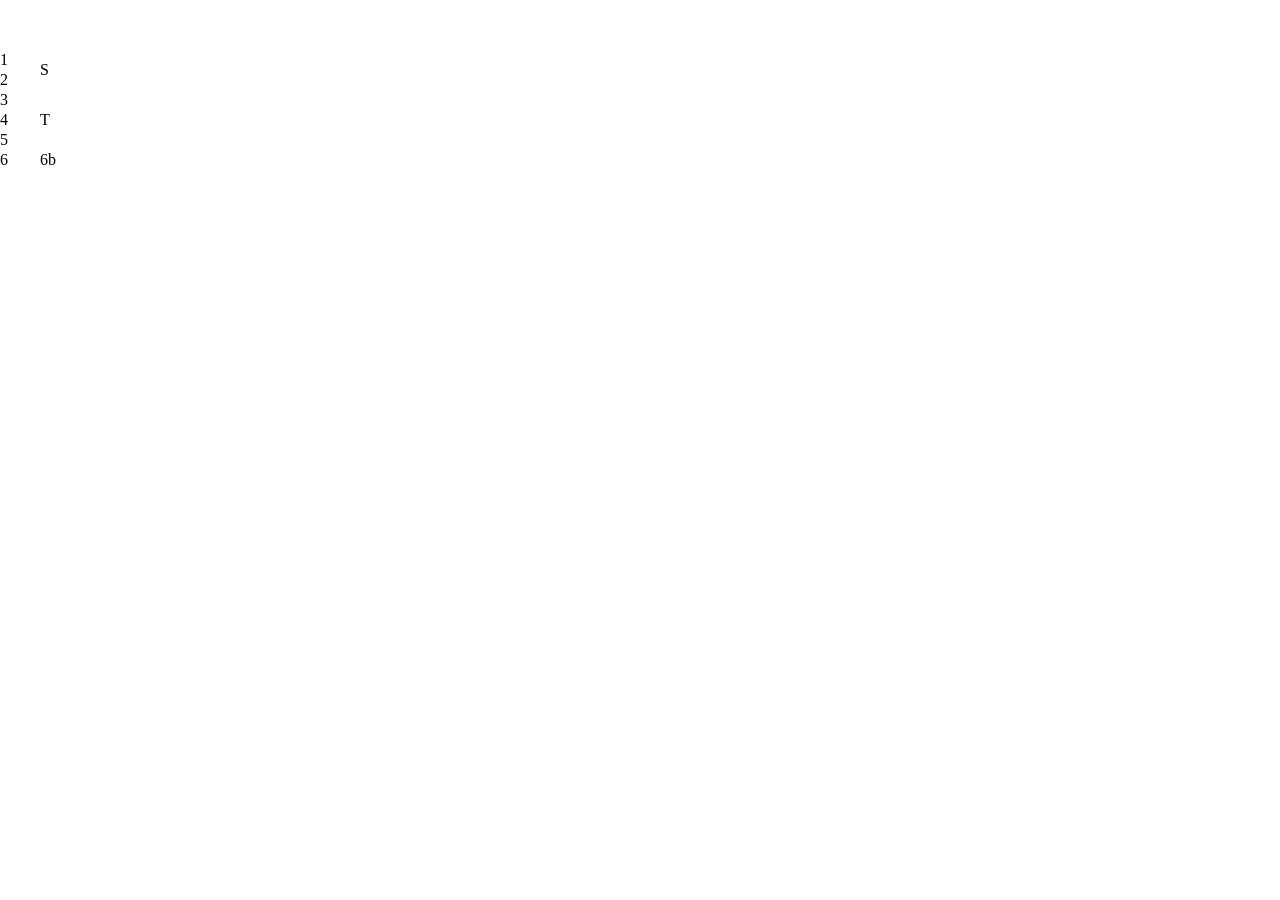
==== crates/fulgur/tests/fragmentation_corpus/rowspan.html @ 44ba0139 "test(blitz): a fragmentation corpus compared by geometry text `crates/fulgur/tests/fragmentation_cor" ====
<!-- page: 200 100 -->
<!doctype html>
<html><head><style>
  html, body { margin: 0; padding: 0; }
  table { margin: 0; border-spacing: 0; width: 120px; }
  td { box-sizing: border-box; height: 20px; padding: 0; }
</style></head><body>
  <div style="height: 50px"></div>
  <table id="t"><tbody>
    <tr><td id="r1a">1</td><td id="span" rowspan="2">S</td></tr>
    <tr><td id="r2a">2</td></tr>
    <tr><td id="r3a">3</td><td id="span2" rowspan="3">T</td></tr>
    <tr><td id="r4a">4</td></tr>
    <tr><td id="r5a">5</td></tr>
    <tr><td id="r6a">6</td><td>6b</td></tr>
  </tbody></table>
  <div id="after" style="height: 20px"></div>
</body></html>
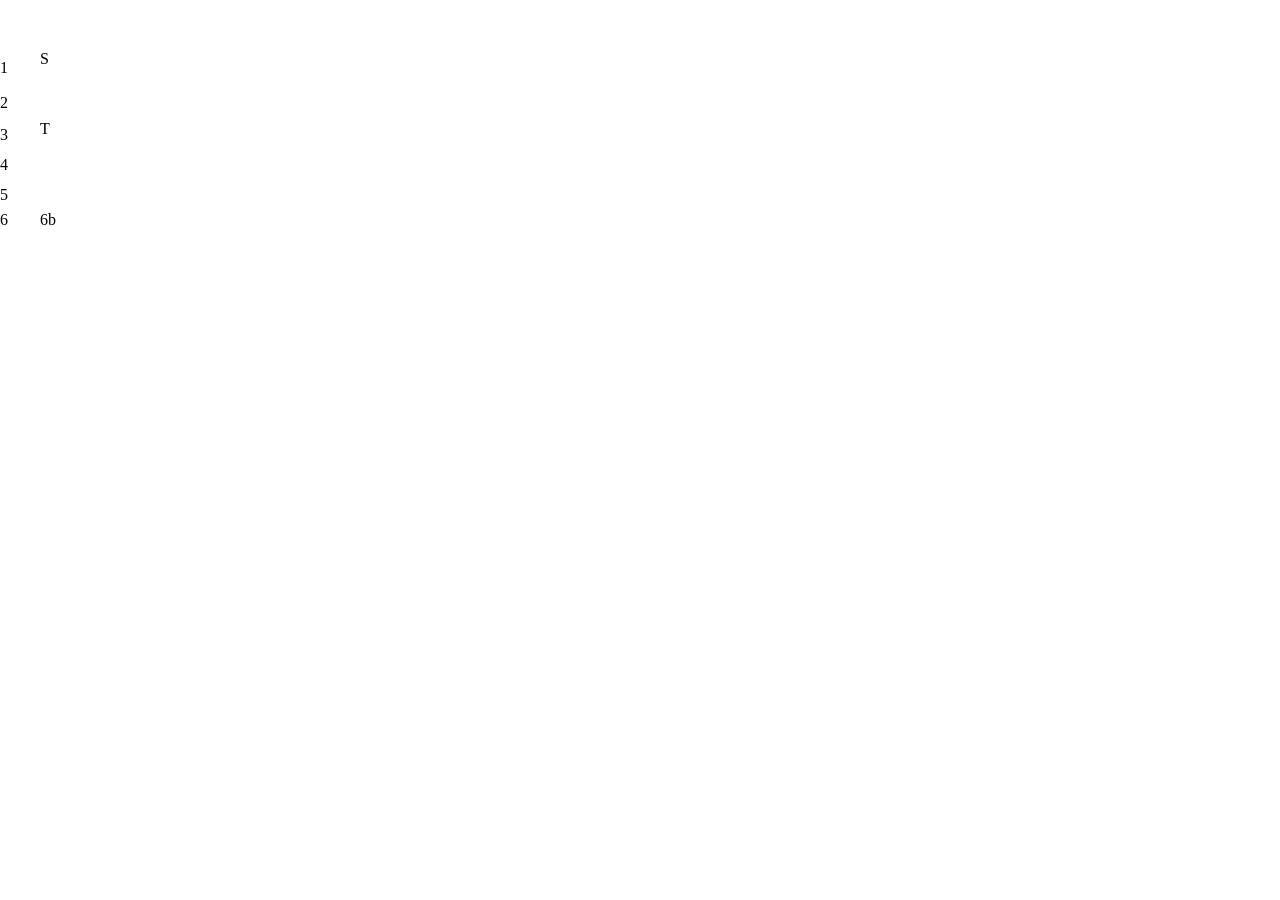
==== commit 6c0548ca: "test(blitz): geometry text in fragment order, and more opening boxes `geometry_text` now writes a no" ====
--- a/crates/fulgur/tests/fragmentation_corpus/rowspan.html
+++ b/crates/fulgur/tests/fragmentation_corpus/rowspan.html
@@ -7,9 +7,9 @@
 </style></head><body>
   <div style="height: 50px"></div>
   <table id="t"><tbody>
-    <tr><td id="r1a">1</td><td id="span" rowspan="2">S</td></tr>
+    <tr><td id="r1a">1</td><td id="span" rowspan="2"><div style="height: 70px">S</div></td></tr>
     <tr><td id="r2a">2</td></tr>
-    <tr><td id="r3a">3</td><td id="span2" rowspan="3">T</td></tr>
+    <tr><td id="r3a">3</td><td id="span2" rowspan="3"><div style="height: 90px">T</div></td></tr>
     <tr><td id="r4a">4</td></tr>
     <tr><td id="r5a">5</td></tr>
     <tr><td id="r6a">6</td><td>6b</td></tr>
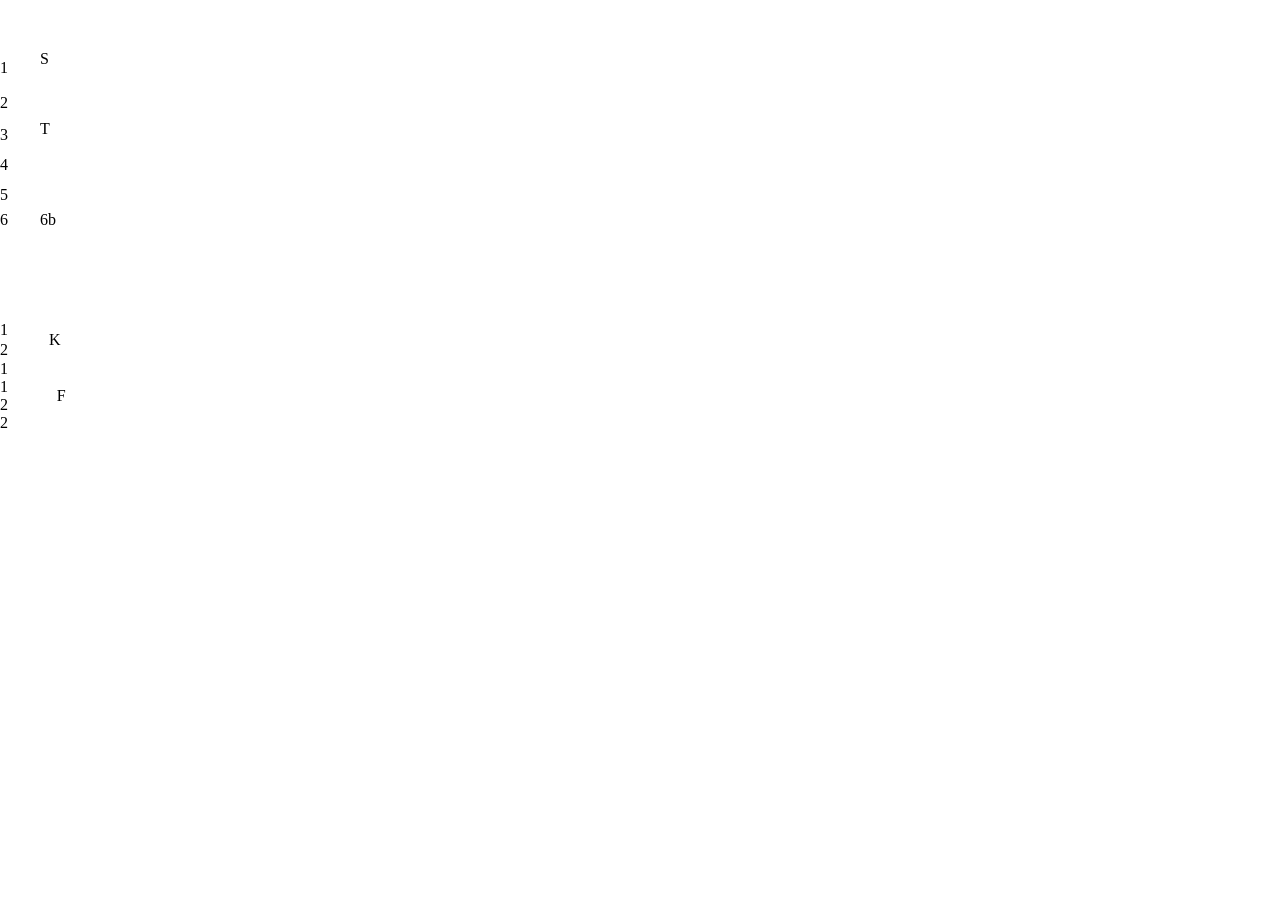
==== commit 61e6a9dc: "fix(blitz): the rows a cell spans fragment freely, or as -fulgur-span-break-inside asks The rows a `" ====
--- a/crates/fulgur/tests/fragmentation_corpus/rowspan.html
+++ b/crates/fulgur/tests/fragmentation_corpus/rowspan.html
@@ -15,4 +15,13 @@
     <tr><td id="r6a">6</td><td>6b</td></tr>
   </tbody></table>
   <div id="after" style="height: 20px"></div>
+  <div style="height: 70px"></div>
+  <table id="kept" style="-fulgur-span-break-inside: avoid-unsplittable"><tbody>
+    <tr><td id="k1a">1</td><td id="kspan" rowspan="2" style="height: auto">K</td></tr>
+    <tr><td id="k2a">2</td></tr>
+  </tbody></table>
+  <table id="free" style="-fulgur-span-break-inside: avoid-unsplittable"><tbody>
+    <tr><td id="f1a" style="height: auto">1<br>1</td><td id="fspan" rowspan="2" style="height: auto">F</td></tr>
+    <tr><td id="f2a" style="height: auto">2<br>2</td></tr>
+  </tbody></table>
 </body></html>
